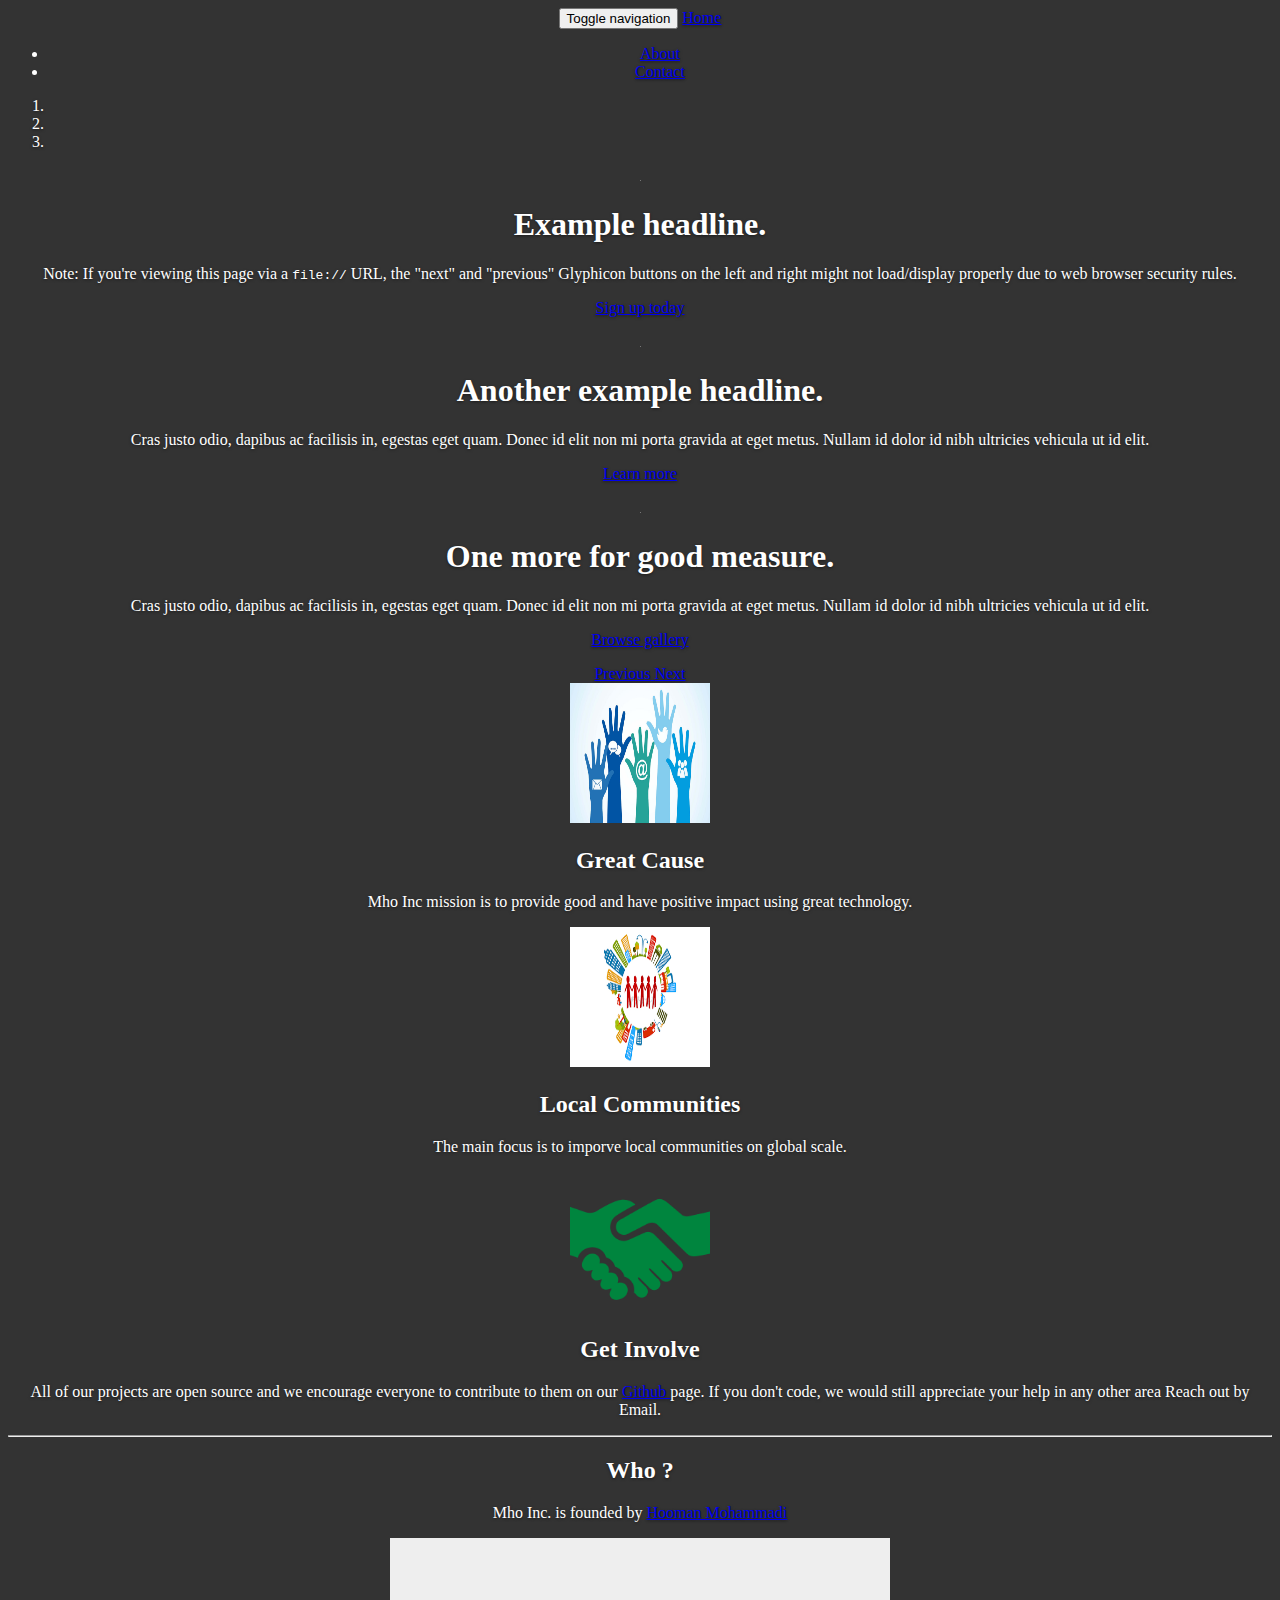
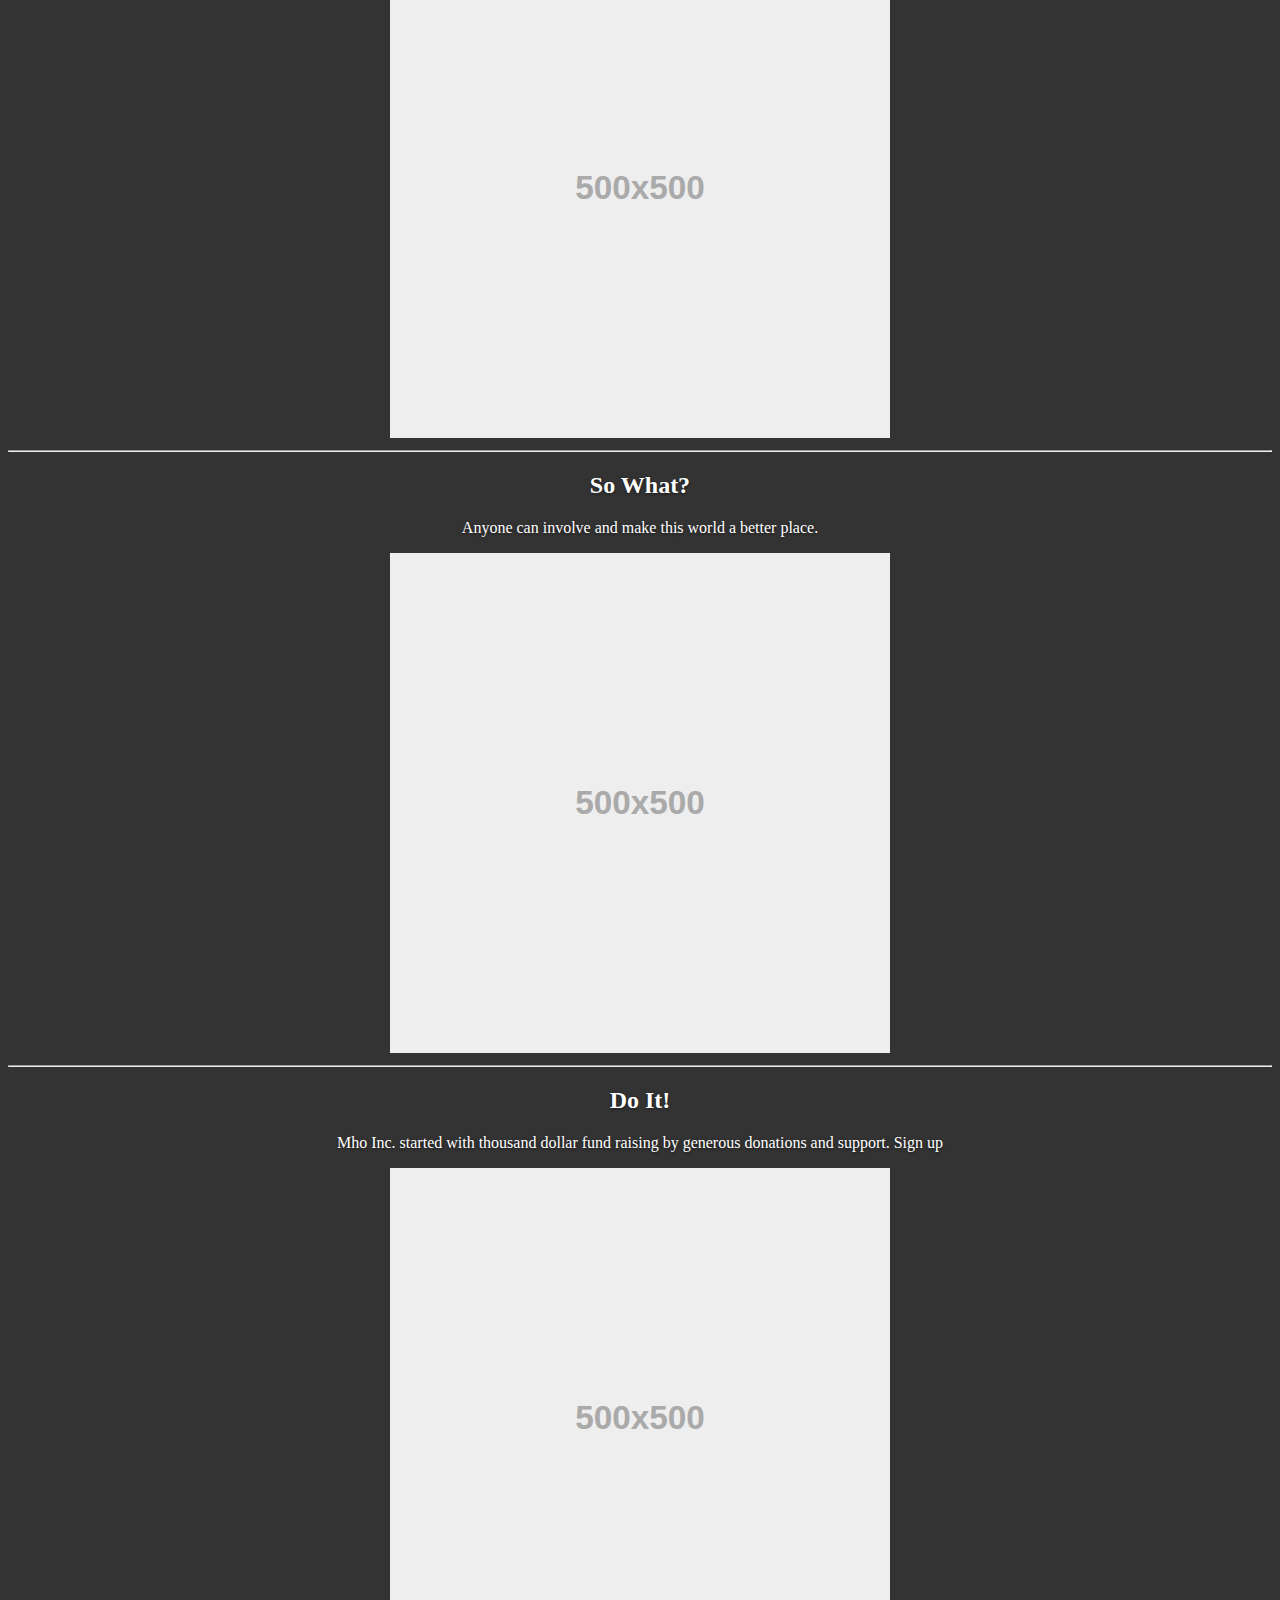
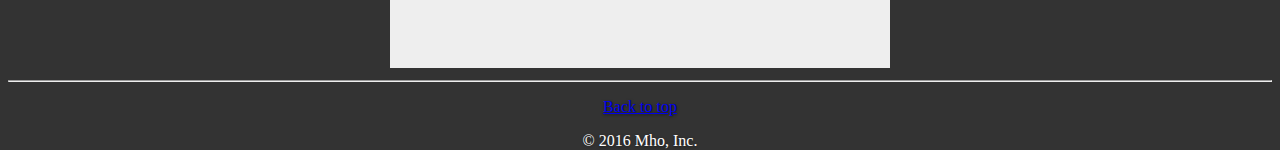
==== about.html @ efab47c0 "website only" ====
<!DOCTYPE html>
<html lang="en">
  <head>
    <meta charset="utf-8">
    <meta http-equiv="X-UA-Compatible" content="IE=edge">
    <meta name="viewport" content="width=device-width, initial-scale=1">
    <!-- The above 3 meta tags *must* come first in the head; any other head content must come *after* these tags -->
    <meta name="description" content="">
    <meta name="author" content="">
    <link rel="icon" href="/favicon.ico">

    <title>Mho Inc. Website</title>

    <!-- Bootstrap core CSS -->
    <link href="dist/css/bootstrap.min.css" rel="stylesheet">

    <!-- IE10 viewport hack for Surface/desktop Windows 8 bug -->
    <link href="assets/css/ie10-viewport-bug-workaround.css" rel="stylesheet">

    <!-- Custom styles for this template -->
    <link href="cover.css" rel="stylesheet">

    <!-- Just for debugging purposes. Don't actually copy these 2 lines! -->
    <!--[if lt IE 9]><script src="/assets/js/ie8-responsive-file-warning.js"></script><![endif]-->
    <script src="assets/js/ie-emulation-modes-warning.js"></script>

    <!-- HTML5 shim and Respond.js for IE8 support of HTML5 elements and media queries -->
    <!--[if lt IE 9]>
      <script src="https://oss.maxcdn.com/html5shiv/3.7.2/html5shiv.min.js"></script>
      <script src="https://oss.maxcdn.com/respond/1.4.2/respond.min.js"></script>
    <![endif]-->
  </head>

<!--
  <body>

    <div class="site-wrapper">

      <div class="site-wrapper-inner">

        <div class="cover-container">

          <div class="masthead clearfix">
            <div class="inner">
              <h3 class="masthead-brand">Mho Inc.</h3>
              <nav>
                <ul class="nav masthead-nav" class="actions">
                  <li class="active"><a href="#">Home</a></li>
                  <li><a href="about.html" class="button">About Us</a></li>
                  <li><a href="contact.html">Contact</a></li>
                -->
                <!-- <li class="button"><a href="http://github.com/hooman96">Projects</a></li> -->
<!--
                  <li class="button"> <a href="test.html">Test</a></li>
                </ul>
              </nav>
            </div>
          </div>

        </div>
      </div>
    </div>

  </body>
-->

  <body>
    <div class="navbar-wrapper">
      <div class="container">

        <nav class="navbar navbar-inverse navbar-static-top">
          <div class="container">
            <div class="navbar-header">
              <button type="button" class="navbar-toggle collapsed" data-toggle="collapse" data-target="#navbar" aria-expanded="false" aria-controls="navbar">
                <span class="sr-only">Toggle navigation</span>
                <span class="icon-bar"></span>
                <span class="icon-bar"></span>
                <span class="icon-bar"></span>
              </button>
              <a class="navbar-brand" href="index.html">Home</a>
            </div>
            <div id="navbar" class="navbar-collapse collapse">
              <ul class="nav navbar-nav">
                <li class="active"><a href="#">About</a></li>
                <li><a href="contact.html">Contact</a></li>
              </ul>
            </div>
          </div>
        </nav>

      </div>
    </div>


    <!-- Carousel
    ================================================== -->
    <div id="myCarousel" class="carousel slide" data-ride="carousel">
      <!-- Indicators -->
      <ol class="carousel-indicators">
        <li data-target="#myCarousel" data-slide-to="0" class="active"></li>
        <li data-target="#myCarousel" data-slide-to="1"></li>
        <li data-target="#myCarousel" data-slide-to="2"></li>
      </ol>
      <div class="carousel-inner" role="listbox">
        <div class="item active">
          <img class="first-slide" src="[data-uri]" alt="First slide">
          <div class="container">
            <div class="carousel-caption">
              <h1>Example headline.</h1>
              <p>Note: If you're viewing this page via a <code>file://</code> URL, the "next" and "previous" Glyphicon buttons on the left and right might not load/display properly due to web browser security rules.</p>
              <p><a class="btn btn-lg btn-primary" href="#" role="button">Sign up today</a></p>
            </div>
          </div>
        </div>
        <div class="item">
          <img class="second-slide" src="[data-uri]" alt="Second slide">
          <div class="container">
            <div class="carousel-caption">
              <h1>Another example headline.</h1>
              <p>Cras justo odio, dapibus ac facilisis in, egestas eget quam. Donec id elit non mi porta gravida at eget metus. Nullam id dolor id nibh ultricies vehicula ut id elit.</p>
              <p><a class="btn btn-lg btn-primary" href="#" role="button">Learn more</a></p>
            </div>
          </div>
        </div>
        <div class="item">
          <img class="third-slide" src="[data-uri]" alt="Third slide">
          <div class="container">
            <div class="carousel-caption">
              <h1>One more for good measure.</h1>
              <p>Cras justo odio, dapibus ac facilisis in, egestas eget quam. Donec id elit non mi porta gravida at eget metus. Nullam id dolor id nibh ultricies vehicula ut id elit.</p>
              <p><a class="btn btn-lg btn-primary" href="#" role="button">Browse gallery</a></p>
            </div>
          </div>
        </div>
      </div>
      <a class="left carousel-control" href="#myCarousel" role="button" data-slide="prev">
        <span class="glyphicon glyphicon-chevron-left" aria-hidden="true"></span>
        <span class="sr-only">Previous</span>
      </a>
      <a class="right carousel-control" href="#myCarousel" role="button" data-slide="next">
        <span class="glyphicon glyphicon-chevron-right" aria-hidden="true"></span>
        <span class="sr-only">Next</span>
      </a>
    </div><!-- /.carousel -->


    <!-- Marketing messaging and featurettes
    ================================================== -->
    <!-- Wrap the rest of the page in another container to center all the content. -->

    <div class="container marketing">

      <!-- Three columns of text below the carousel -->
      <div class="row">
        <div class="col-lg-4">
          <img class="img-circle" src="image/cause.jpg" alt="Generic placeholder image" width="140" height="140">
          <h2>Great Cause</h2>
          <p> Mho Inc mission is to provide good and have positive impact using great technology. </p>
        </div><!-- /.col-lg-4 -->
        <div class="col-lg-4">
          <img class="img-circle" src="image/loca.jpg" alt="Generic placeholder image" width="140" height="140">
          <h2>Local Communities</h2>
          <p> The main focus is to imporve local communities on global scale.</p>
          <!-- <p><a class="btn btn-default" href="#" role="button">View details &raquo;</a></p> -->
        </div><!-- /.col-lg-4 -->
        <div class="col-lg-4">
          <img class="img-circle" src="image/hand.jpg" alt="Generic placeholder image" width="140" height="140">
          <h2>Get Involve</h2>
          <p> All of our projects are open source and we encourage everyone to contribute to them on our <a href="https://github.com/hooman96"> Github </a> page. If you don't code, we would still appreciate your help in any other area <a herf="about.html"> Reach out by Email</a>.</p>
        </div><!-- /.col-lg-4 -->
      </div><!-- /.row -->


      <!-- START THE FEATURETTES -->

      <hr class="featurette-divider">

      <div class="row featurette">
        <div class="col-md-7">
          <h2 class="featurette-heading"> Who <span class="text-muted"> ? </span></h2>
          <p class="lead"> Mho Inc. is founded by <a href="https://hooman96.github.io"> Hooman Mohammadi</a> </p>
        </div>
        <div class="col-md-5">
          <img class="featurette-image img-responsive center-block" data-src="holder.js/500x500/auto" alt="Generic placeholder image">
        </div>
      </div>

      <hr class="featurette-divider">

      <div class="row featurette">
        <div class="col-md-7 col-md-push-5">
          <h2 class="featurette-heading"> So <span class="text-muted"> What? </span></h2>
          <p class="lead">Anyone can involve and make this world a better place. </p>
        </div>
        <div class="col-md-5 col-md-pull-7">
          <img class="featurette-image img-responsive center-block" data-src="holder.js/500x500/auto" alt="Generic placeholder image">
        </div>
      </div>

      <hr class="featurette-divider">

      <div class="row featurette">
        <div class="col-md-7">
          <h2 class="featurette-heading"> Do <span class="text-muted"> It! </span></h2>
          <p class="lead"> Mho Inc. started with thousand dollar fund raising by generous donations and support. Sign up </p>
        </div>
        <div class="col-md-5">
          <img class="featurette-image img-responsive center-block" data-src="holder.js/500x500/auto" alt="Generic placeholder image">
        </div>
      </div>

      <hr class="featurette-divider">

      <!-- /END THE FEATURETTES -->


      <!-- FOOTER -->
      <footer>
        <p class="pull-right"><a href="#">Back to top</a></p>
        <p>&copy; 2016 Mho, Inc. <!--<a href="#">Privacy</a> &middot; <a href="#">Terms</a> --></p>
      </footer>

    </div><!-- /.container -->


    <!-- Bootstrap core JavaScript
    ================================================== -->
    <!-- Placed at the end of the document so the pages load faster -->
    <script src="https://ajax.googleapis.com/ajax/libs/jquery/1.11.3/jquery.min.js"></script>
    <script>window.jQuery || document.write('<script src="/assets/js/vendor/jquery.min.js"><\/script>')</script>
    <script src="/dist/js/bootstrap.min.js"></script>
    <!-- Just to make our placeholder images work. Don't actually copy the next line! -->
    <script src="/assets/js/vendor/holder.min.js"></script>
    <!-- IE10 viewport hack for Surface/desktop Windows 8 bug -->
    <script src="/assets/js/ie10-viewport-bug-workaround.js"></script>
  </body>
---- assets/css/ie10-viewport-bug-workaround.css ----
/*!
 * IE10 viewport hack for Surface/desktop Windows 8 bug
 * Copyright 2014-2015 Twitter, Inc.
 * Licensed under MIT (https://github.com/twbs/bootstrap/blob/master/LICENSE)
 */

/*
 * See the Getting Started docs for more information:
 * http://getbootstrap.com/getting-started/#support-ie10-width
 */
@-webkit-viewport { width: device-width; }
@-moz-viewport    { width: device-width; }
@-ms-viewport     { width: device-width; }
@-o-viewport      { width: device-width; }
@viewport         { width: device-width; }
---- cover.css ----
/*
 * Globals
 */

/* Links */
a,
a:focus,
a:hover {
  color: #;
}

/* Custom default button */
.btn-default,
.btn-default:hover,
.btn-default:focus {
  color: #444;
  text-shadow: none; /* Prevent inheritence from `body` */
  background-color: #fff;
  border: 1px solid #fff;
}


/*
 * Base structure
 */

html,
body {
  height: 100%;
  background-color: #333;
}
body {
  color: #fff;
  text-align: center;
  text-shadow: 0 1px 3px rgba(0,0,0,.5);
}

/* Extra markup and styles for table-esque vertical and horizontal centering */
.site-wrapper {
  display: table;
  width: 100%;
  height: 100%; /* For at least Firefox */
  min-height: 100%;
  -webkit-box-shadow: inset 0 0 100px rgba(0,0,0,.5);
          box-shadow: inset 0 0 100px rgba(0,0,0,.5);
}
.site-wrapper-inner {
  display: table-cell;
  vertical-align: top;
}
.cover-container {
  margin-right: auto;
  margin-left: auto;
}

/* Padding for spacing */
.inner {
  padding: 30px;
}


/*
 * Header
 */
.masthead-brand {
  margin-top: 10px;
  margin-bottom: 10px;
}

.masthead-nav > li {
  display: inline-block;
}
.masthead-nav > li + li {
  margin-left: 20px;
}
.masthead-nav > li > a {
  padding-right: 0;
  padding-left: 0;
  font-size: 16px;
  font-weight: bold;
  color: #fff; /* IE8 proofing */
  color: rgba(255,255,255,.75);
  border-bottom: 2px solid transparent;
}
.masthead-nav > li > a:hover,
.masthead-nav > li > a:focus {
  background-color: transparent;
  border-bottom-color: #a9a9a9;
  border-bottom-color: rgba(255,255,255,.25);
}
.masthead-nav > .active > a,
.masthead-nav > .active > a:hover,
.masthead-nav > .active > a:focus {
  color: #fff;
  border-bottom-color: #fff;
}

@media (min-width: 768px) {
  .masthead-brand {
    float: left;
  }
  .masthead-nav {
    float: right;
  }
}


/*
 * Cover
 */

.cover {
  padding: 0 20px;
}
.cover .btn-lg {
  padding: 10px 20px;
  font-weight: bold;
}


/*
 * Footer
 */

.mastfoot {
  color: #999; /* IE8 proofing */
  color: rgba(255,255,255,.5);
}


/*
 * Affix and center
 */

@media (min-width: 768px) {
  /* Pull out the header and footer */
  .masthead {
    position: fixed;
    top: 0;
  }
  .mastfoot {
    position: fixed;
    bottom: 0;
  }
  /* Start the vertical centering */
  .site-wrapper-inner {
    vertical-align: middle;
  }
  /* Handle the widths */
  .masthead,
  .mastfoot,
  .cover-container {
    width: 100%; /* Must be percentage or pixels for horizontal alignment */
  }
}

@media (min-width: 992px) {
  .masthead,
  .mastfoot,
  .cover-container {
    width: 700px;
  }
}
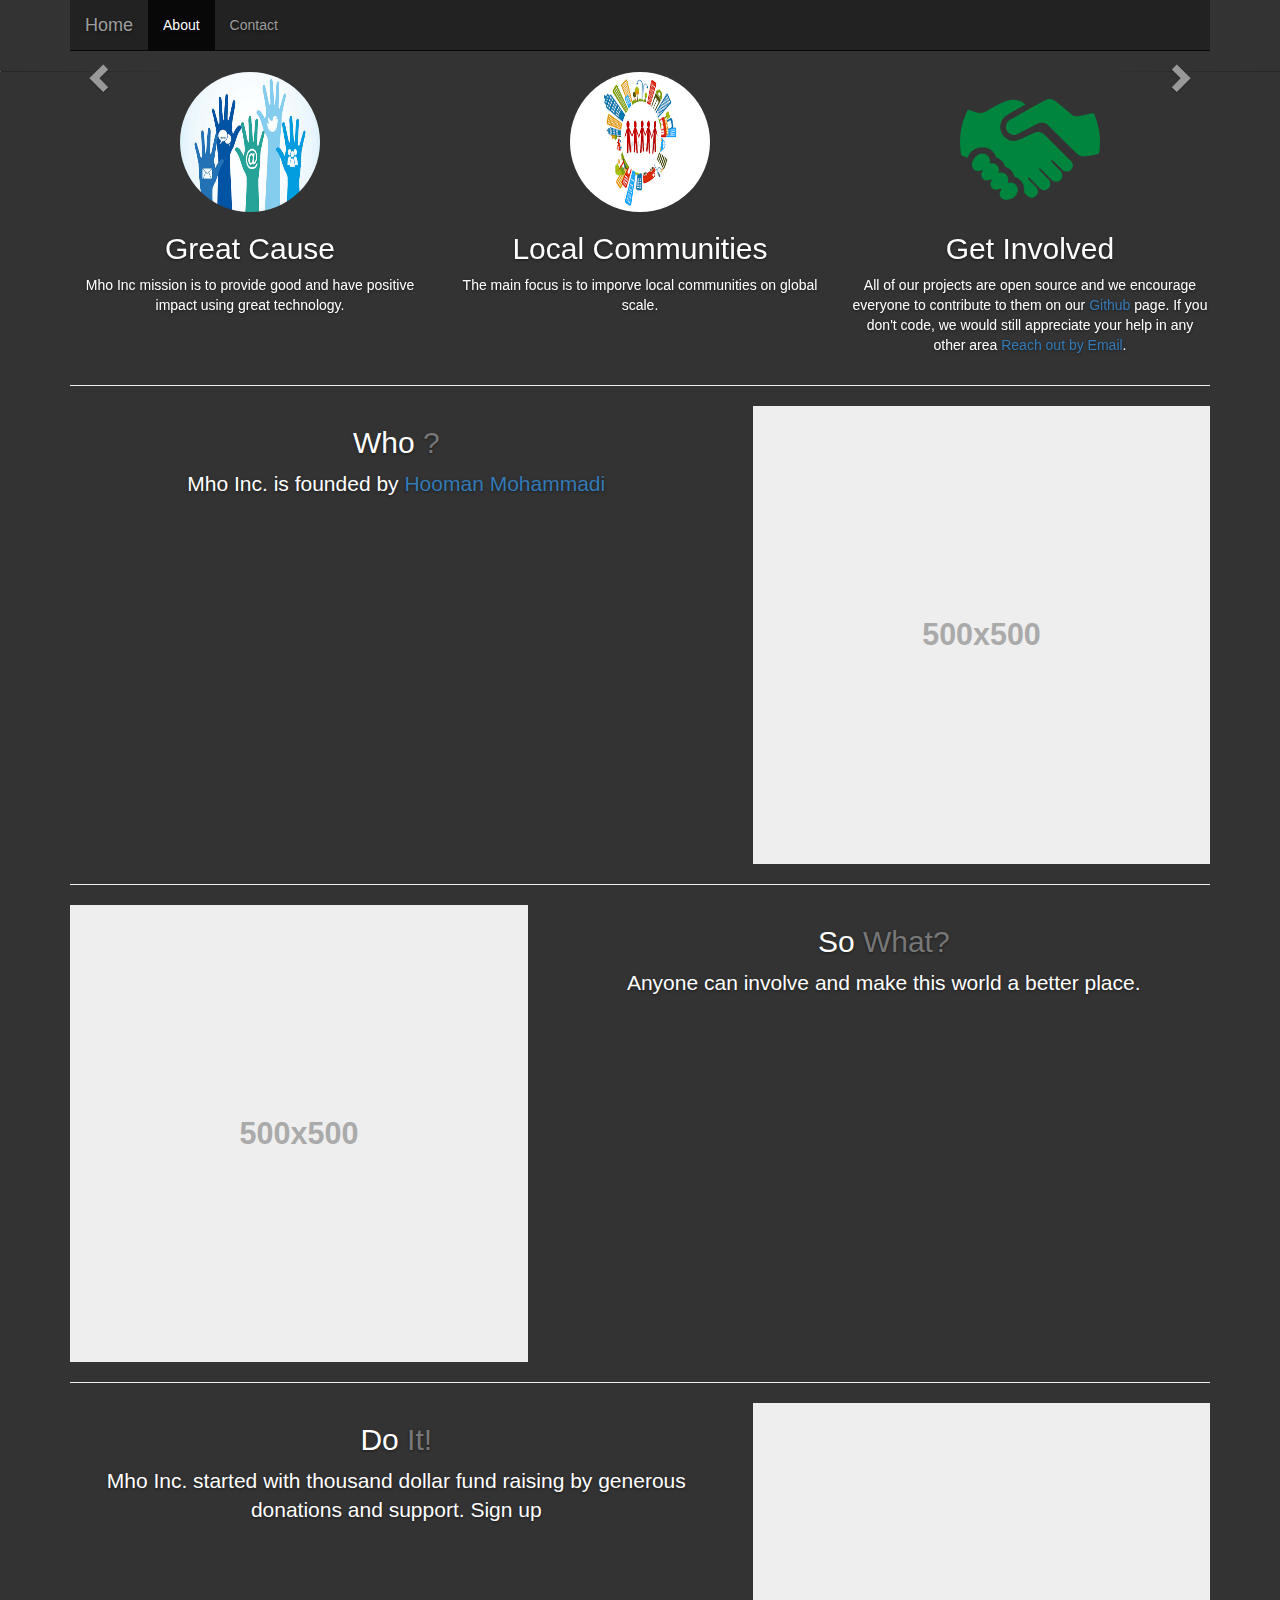
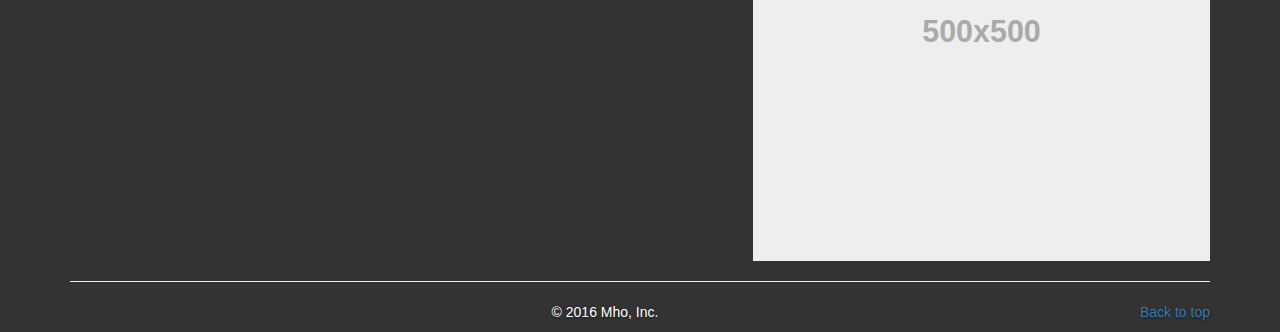
==== commit 9ca84404: "dictation fix" ====
--- a/about.html
+++ b/about.html
@@ -165,7 +165,7 @@
         </div><!-- /.col-lg-4 -->
         <div class="col-lg-4">
           <img class="img-circle" src="image/hand.jpg" alt="Generic placeholder image" width="140" height="140">
-          <h2>Get Involve</h2>
+          <h2>Get Involved</h2>
           <p> All of our projects are open source and we encourage everyone to contribute to them on our <a href="https://github.com/hooman96"> Github </a> page. If you don't code, we would still appreciate your help in any other area <a herf="about.html"> Reach out by Email</a>.</p>
         </div><!-- /.col-lg-4 -->
       </div><!-- /.row -->
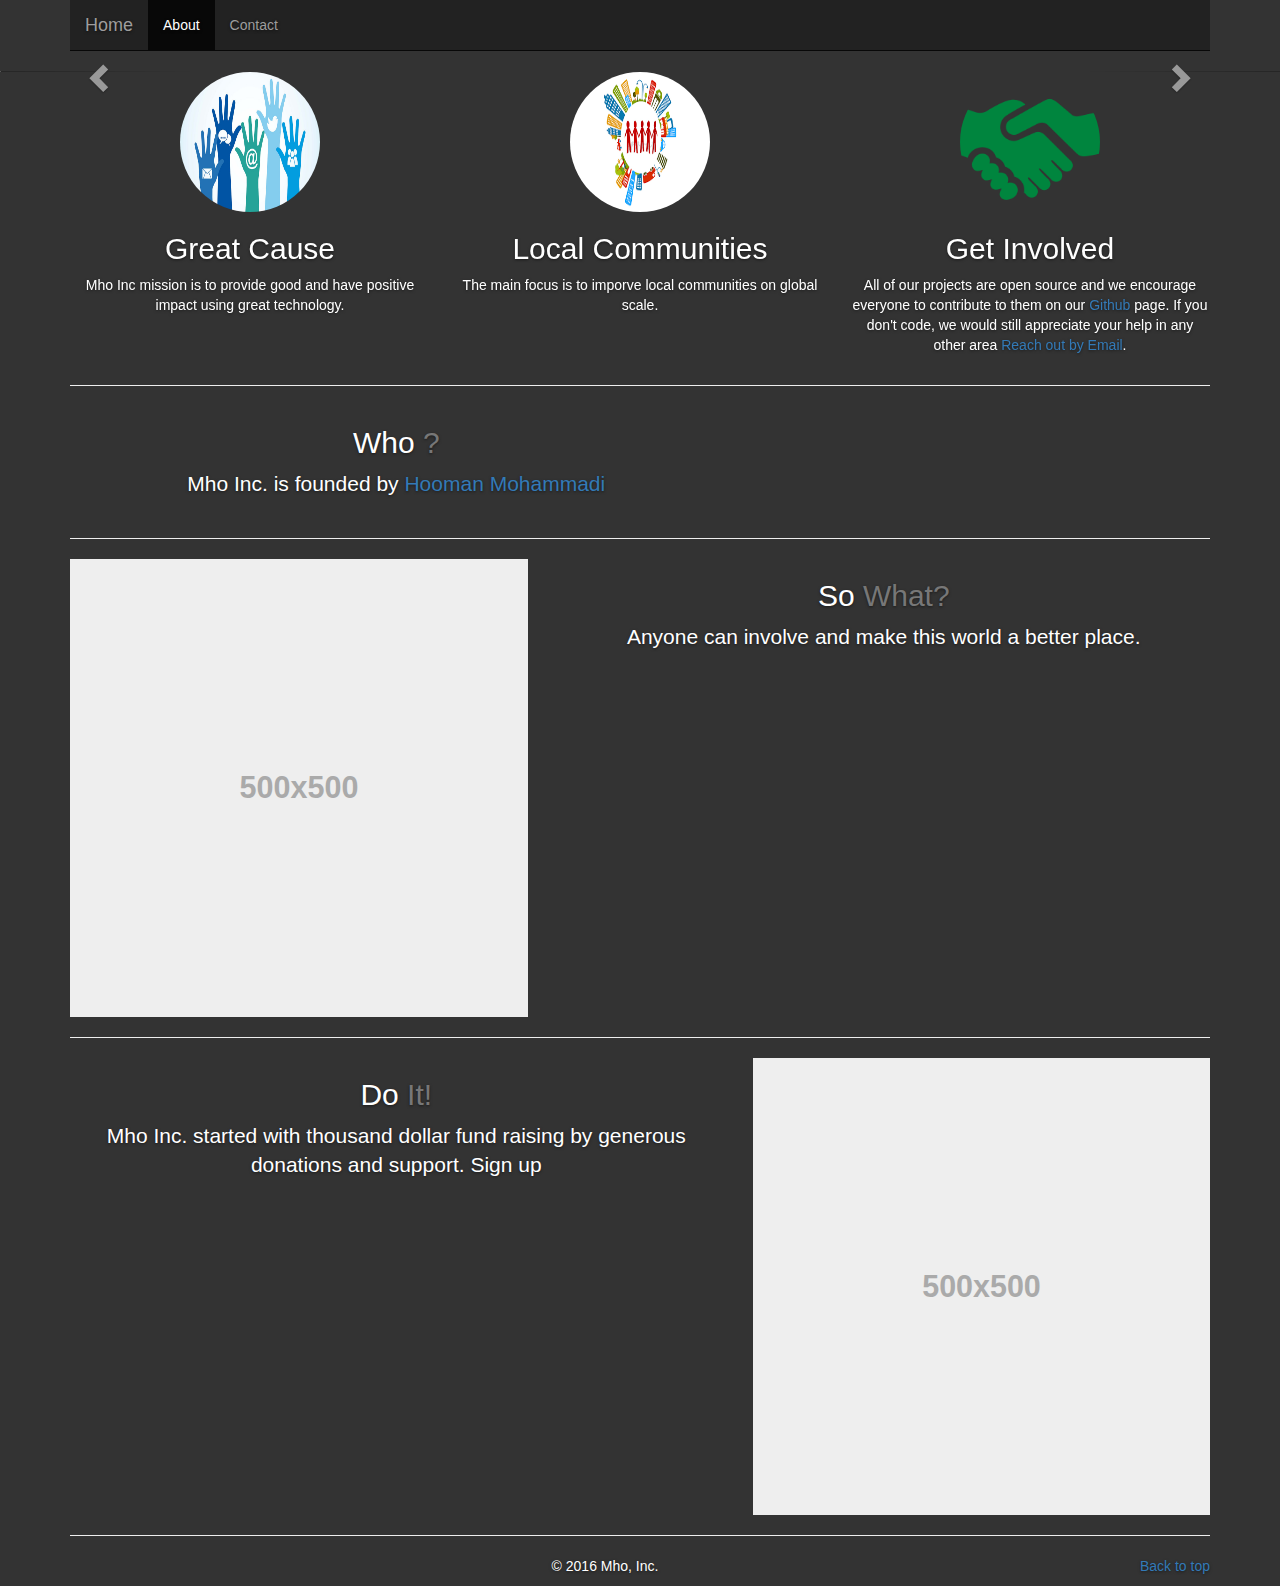
==== commit 9caf5a76: "testing image of hooman for who" ====
--- a/about.html
+++ b/about.html
@@ -181,7 +181,7 @@
           <p class="lead"> Mho Inc. is founded by <a href="https://hooman96.github.io"> Hooman Mohammadi</a> </p>
         </div>
         <div class="col-md-5">
-          <img class="featurette-image img-responsive center-block" data-src="holder.js/500x500/auto" alt="Generic placeholder image">
+          <img class="featurette-image img-responsive center-block" data-src="image/h.jpg" >
         </div>
       </div>
 
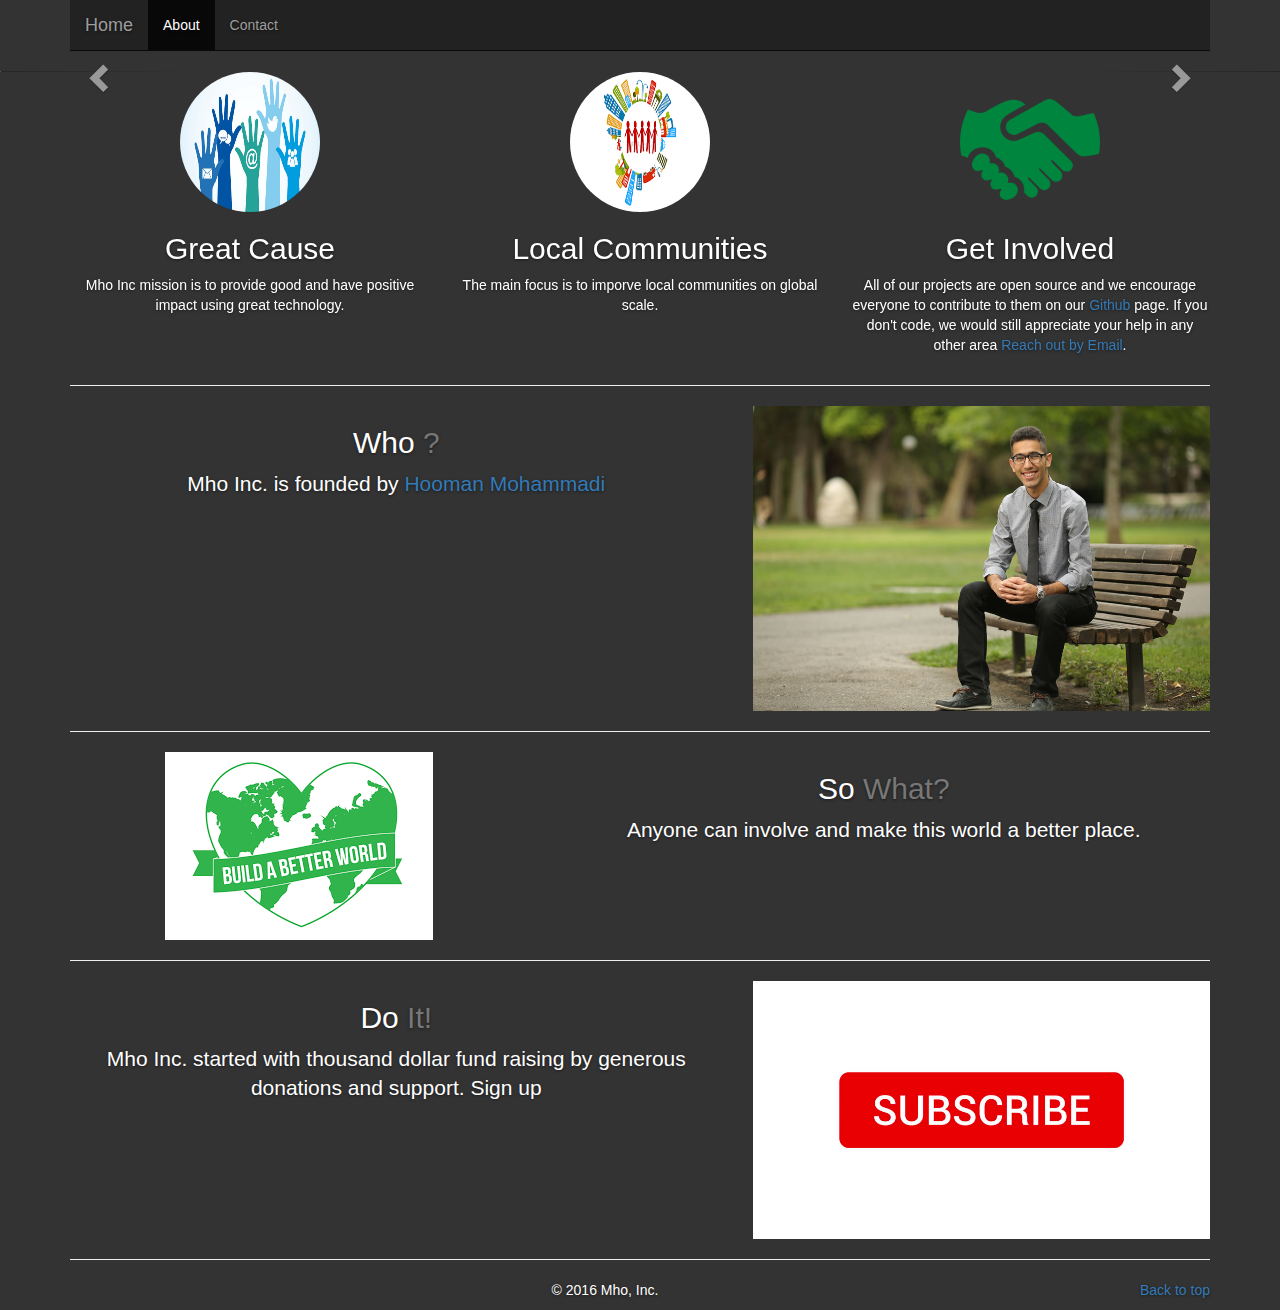
==== commit 3e12328b: "link and images" ====
--- a/about.html
+++ b/about.html
@@ -181,7 +181,9 @@
           <p class="lead"> Mho Inc. is founded by <a href="https://hooman96.github.io"> Hooman Mohammadi</a> </p>
         </div>
         <div class="col-md-5">
-          <img class="featurette-image img-responsive center-block" data-src="image/h.jpg" >
+          <a href="https://www.hooman96.github.io/">
+            <img class="featurette-image img-responsive center-block" src="image/h.jpg">
+          </a>
         </div>
       </div>
 
@@ -193,7 +195,9 @@
           <p class="lead">Anyone can involve and make this world a better place. </p>
         </div>
         <div class="col-md-5 col-md-pull-7">
-          <img class="featurette-image img-responsive center-block" data-src="holder.js/500x500/auto" alt="Generic placeholder image">
+          <a href="https://hoomanmo.wordpress.com/contact/">
+            <img class="featurette-image img-responsive center-block" src="image/download.png" >
+          </a>
         </div>
       </div>
 
@@ -205,7 +209,9 @@
           <p class="lead"> Mho Inc. started with thousand dollar fund raising by generous donations and support. Sign up </p>
         </div>
         <div class="col-md-5">
-          <img class="featurette-image img-responsive center-block" data-src="holder.js/500x500/auto" alt="Generic placeholder image">
+          <a href="http://www.pelpins.com/">
+            <img class="featurette-image img-responsive center-block" src="image/1.jpg">
+          </a>
         </div>
       </div>
 
